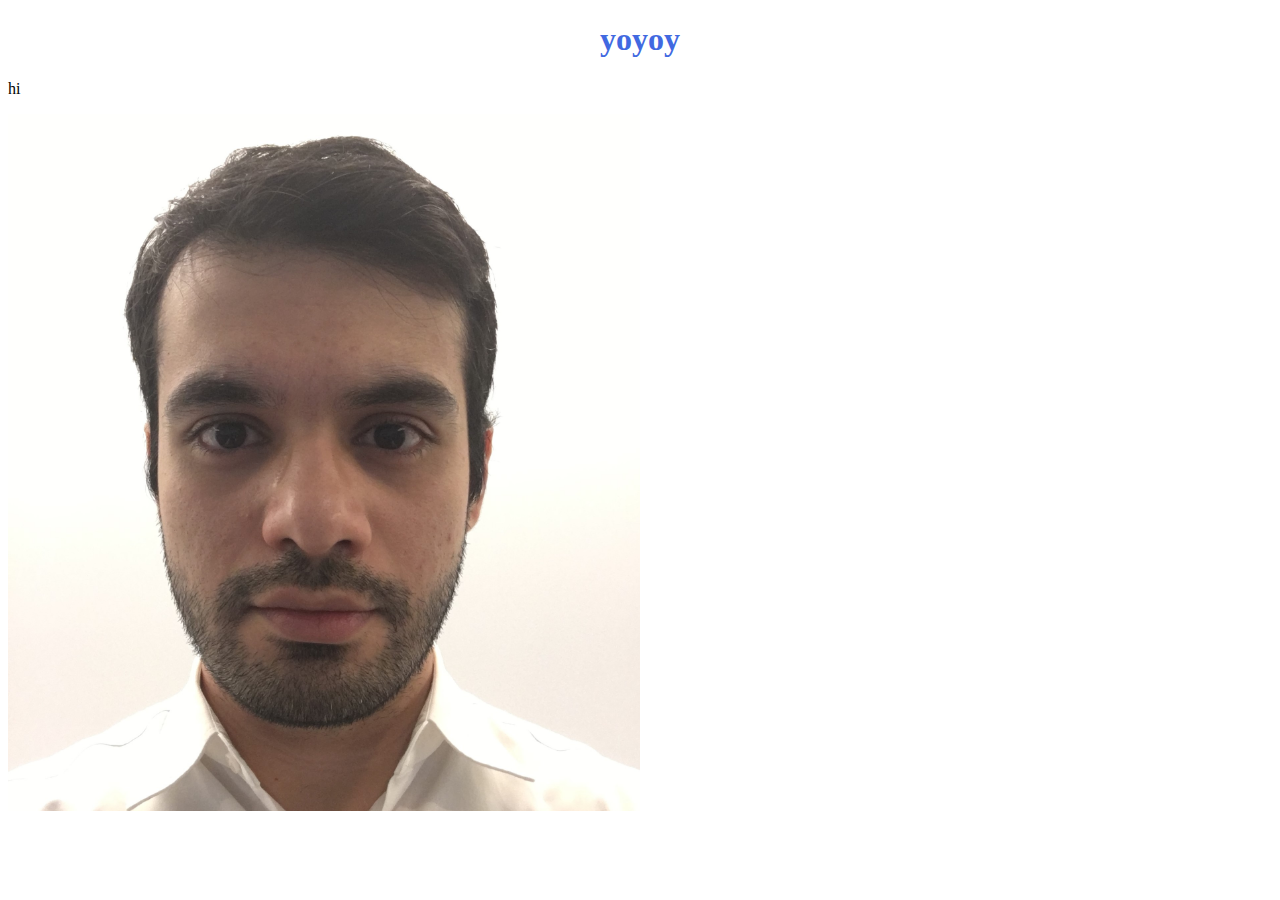
==== index.html @ 2b40848d "created index file" ====
<!DOCTYPE html>
<html>
    <head>
        <title>Rishta.com</title>
        <link rel="stylesheet" href="../css/styles.css">
    </head>
    <body>
        <h1>yoyoy</h1>
        <p>hi</p>
        <img src="../img/Ahmad.jpg" alt="Ahmad" width="50%">
    </body>
</html>
---- css/styles.css ----
h1 {
    color: royalblue;
    text-align: center;
}
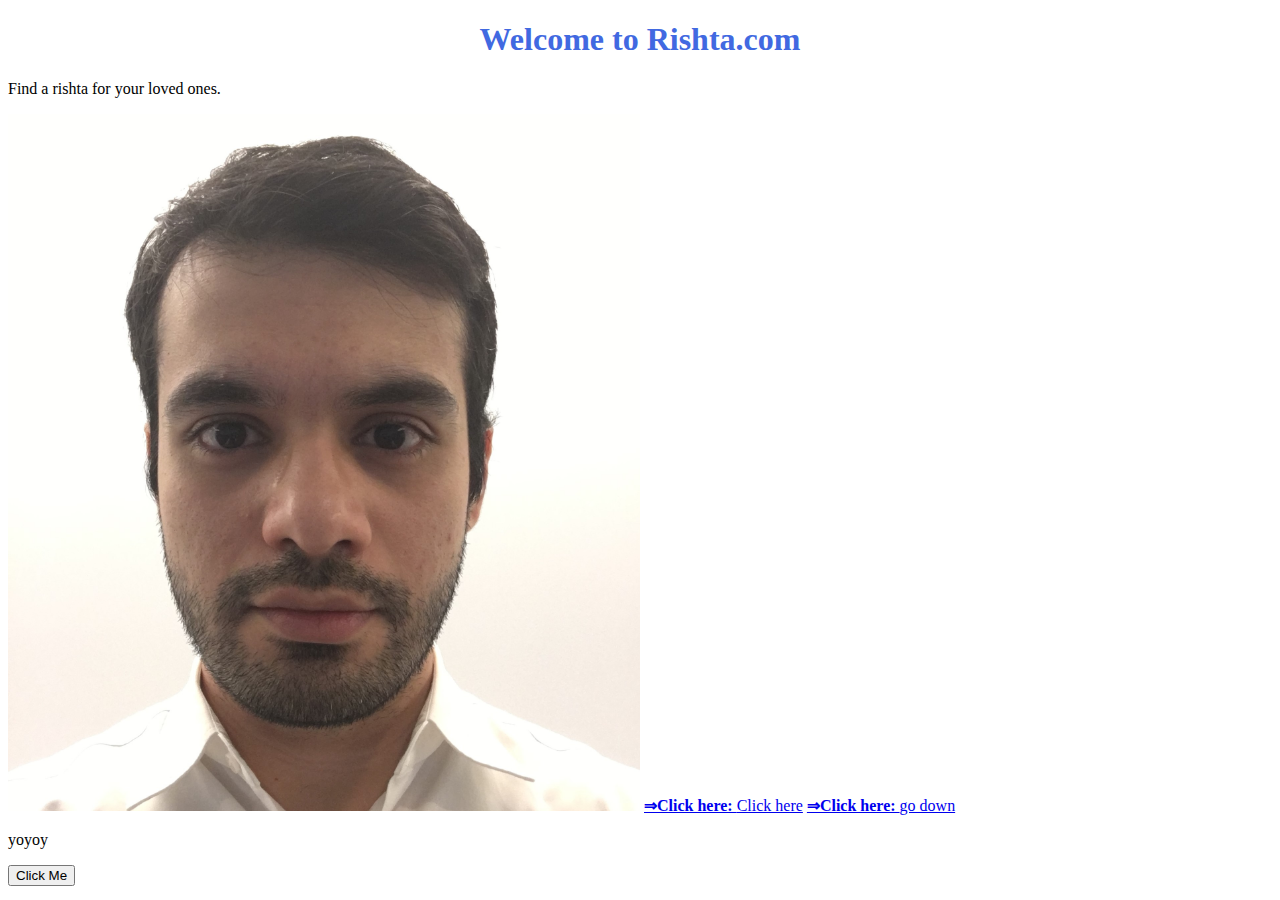
==== commit 2f572de5: "testing" ====
--- a/index.html
+++ b/index.html
@@ -2,11 +2,15 @@
 <html>
     <head>
         <title>Rishta.com</title>
-        <link rel="stylesheet" href="../css/styles.css">
+        <link rel="stylesheet" href="css/styles.css">
     </head>
     <body>
-        <h1>yoyoy</h1>
-        <p>hi</p>
-        <img src="../img/Ahmad.jpg" alt="Ahmad" width="50%">
+        <h1 id="3">Welcome to Rishta.com</h1>
+        <p>Find a rishta for your loved ones.</p>
+        <img src="img/Ahmad.jpg" alt="Ahmad" width="50%">
+        <a href="http://www.google.com">Click here</a>
+        <a href="#3">go down</a>
+        <p id="1">yoyoy</p>
+        <button>Click Me</button>
     </body>
 </html>--- a/css/styles.css
+++ b/css/styles.css
@@ -1,4 +1,18 @@
 h1 {
     color: royalblue;
     text-align: center;
+}
+
+a::before {
+    content: "\21d2 Click here: ";
+    font-weight: bold;
+}
+
+button:hover {
+    background-color: orange;
+}
+
+p::selection {
+    color: red;
+    background-color: yellow;
 }